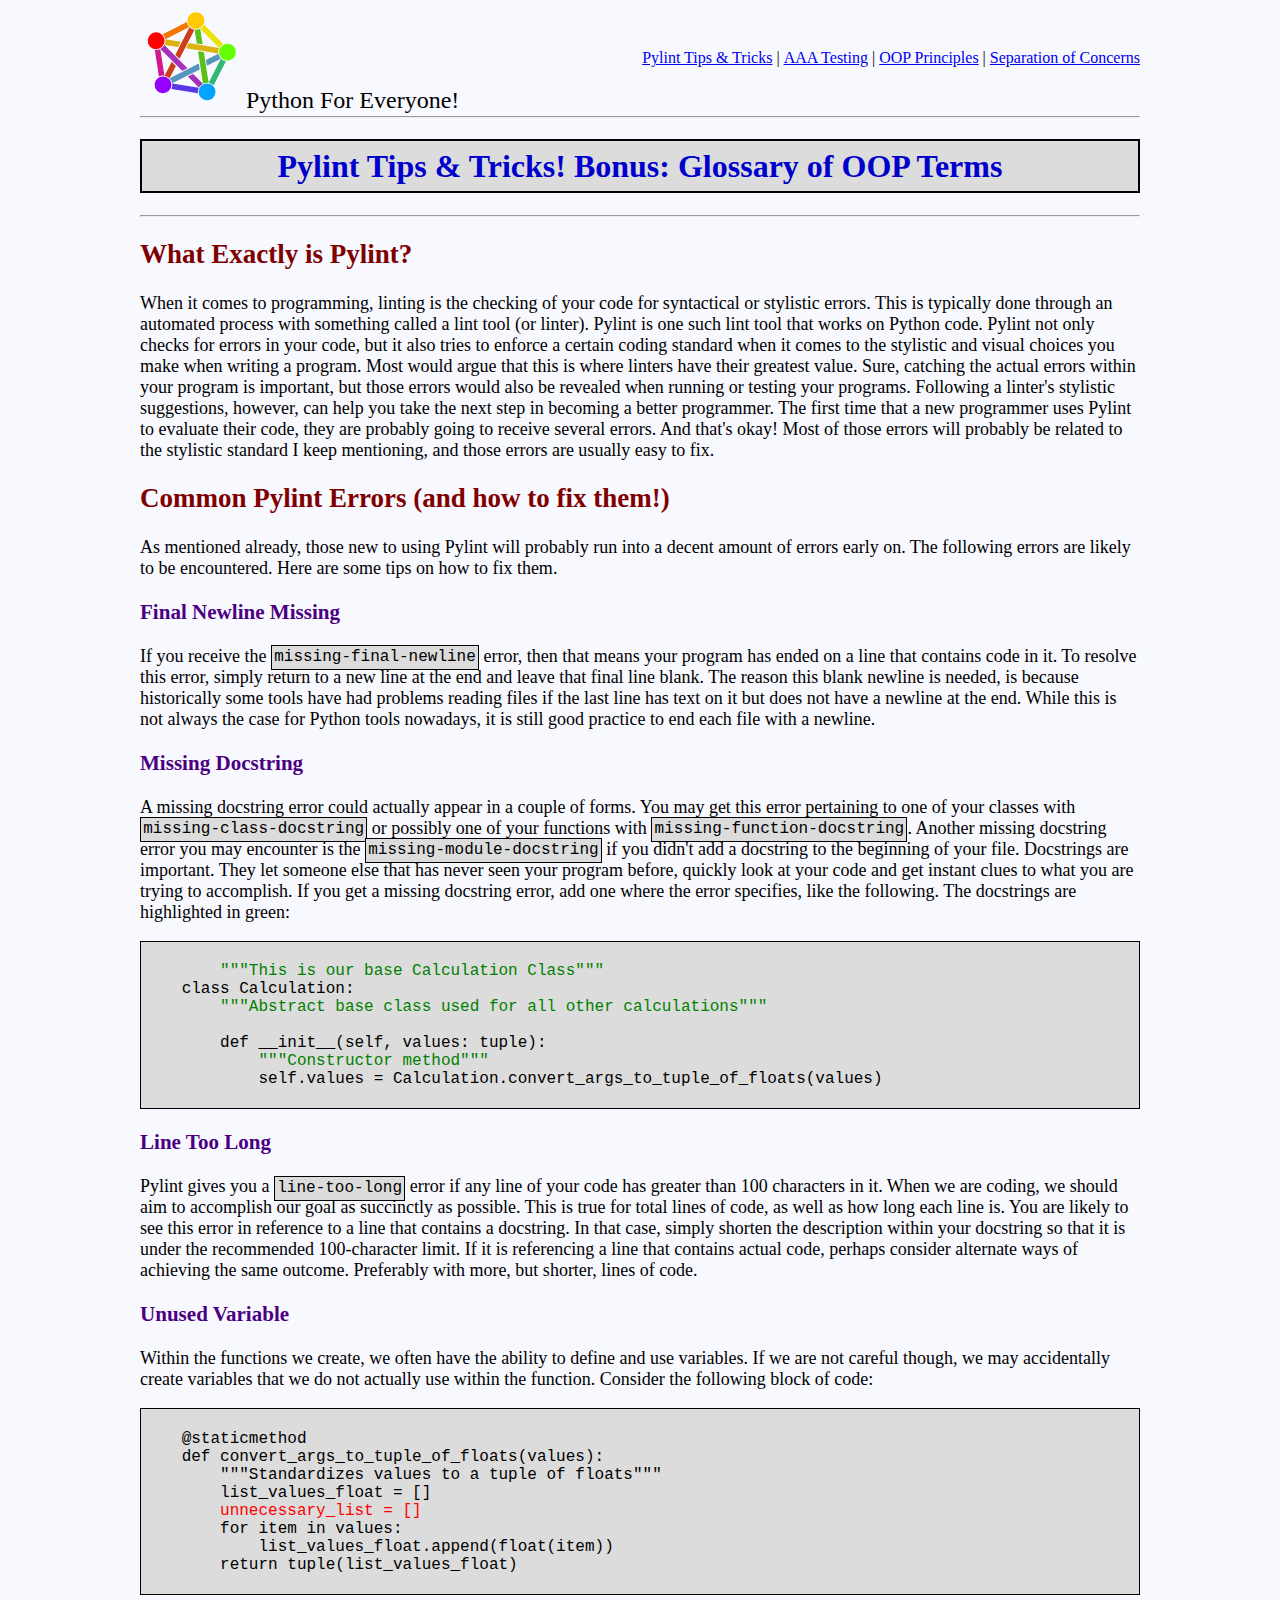
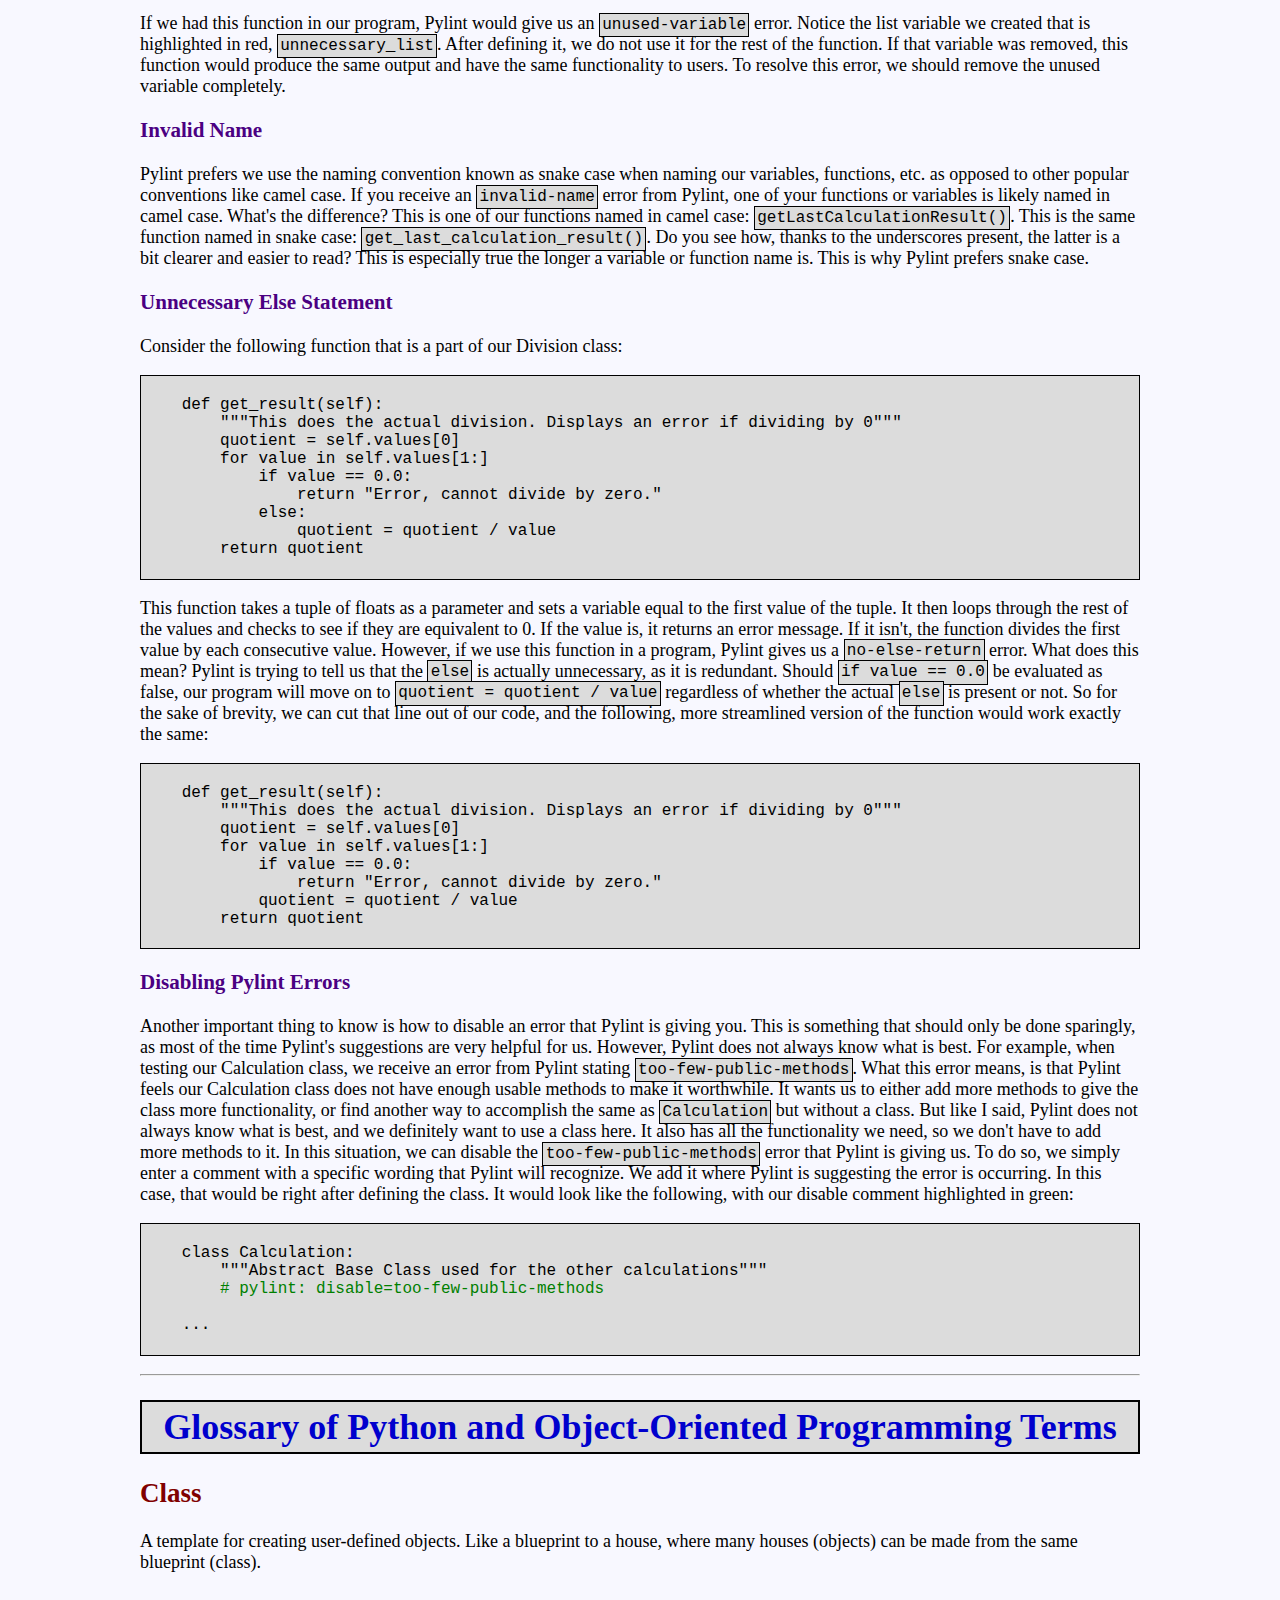
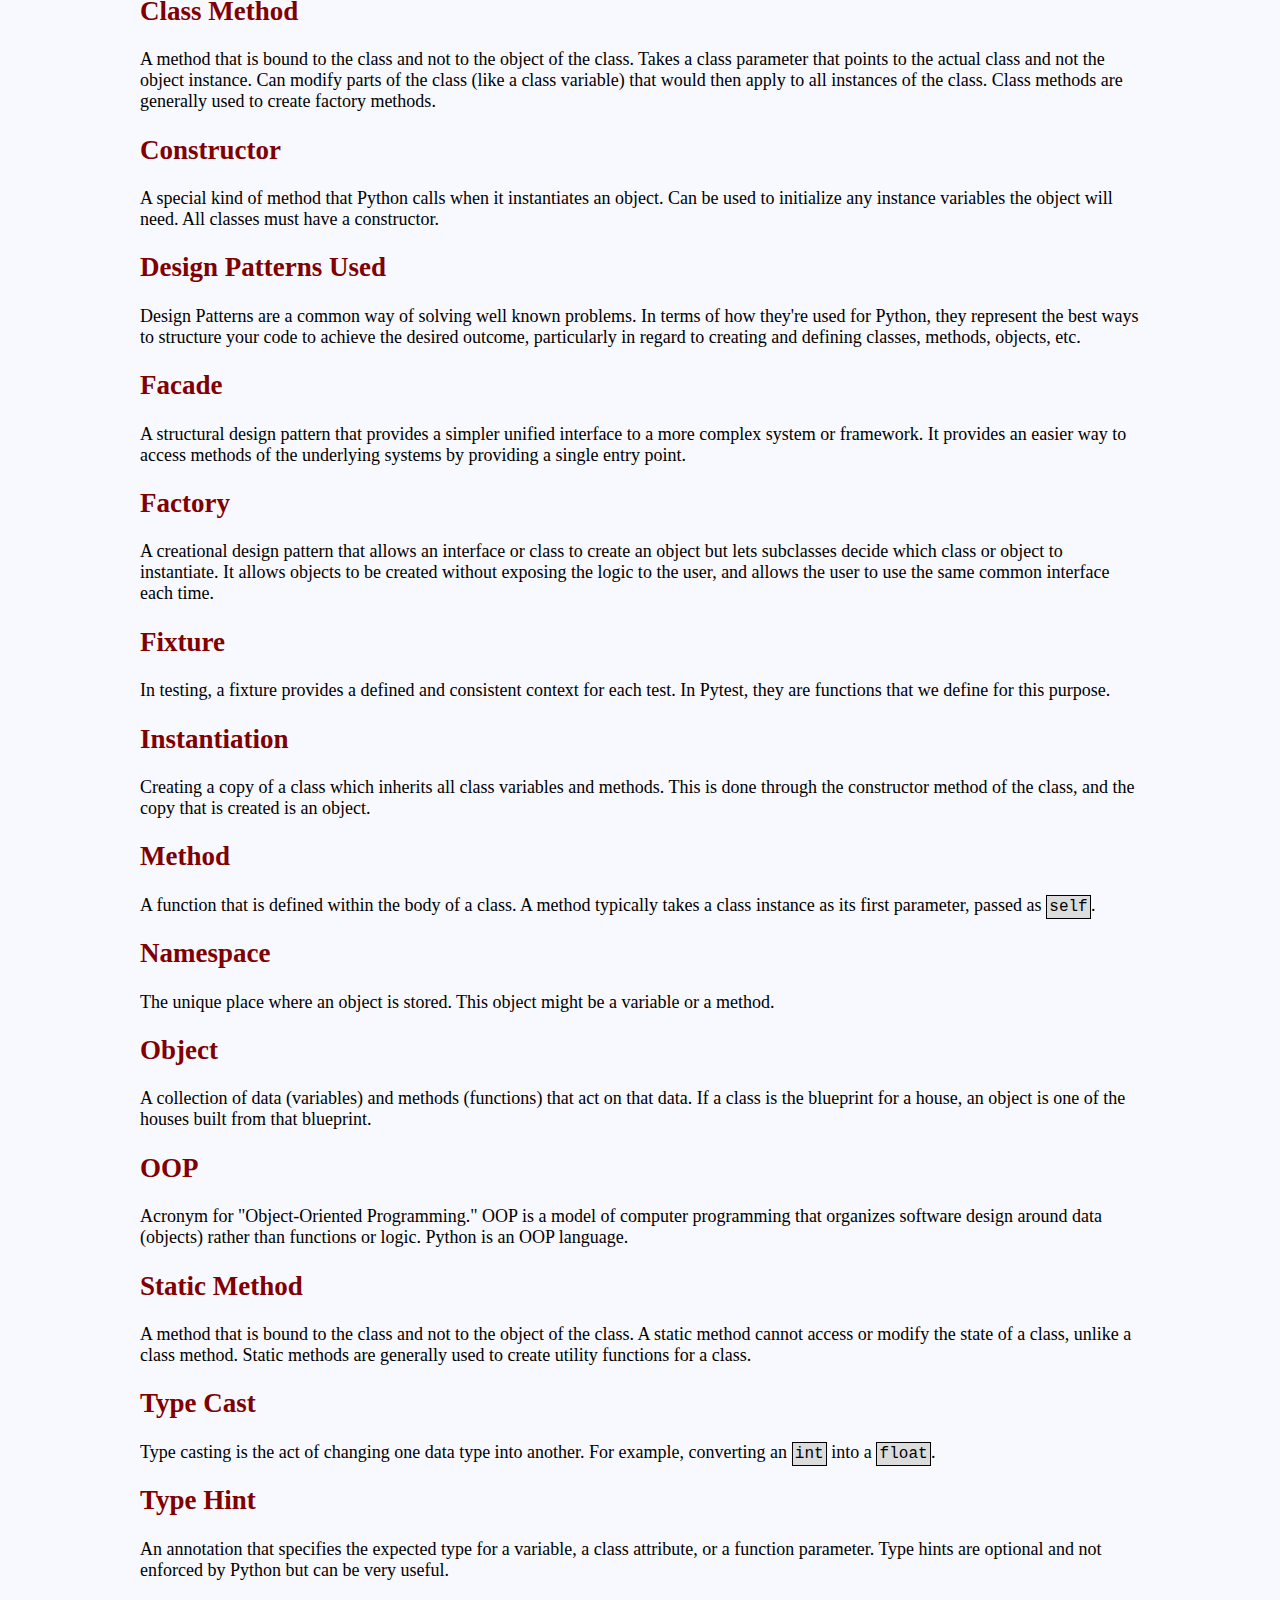
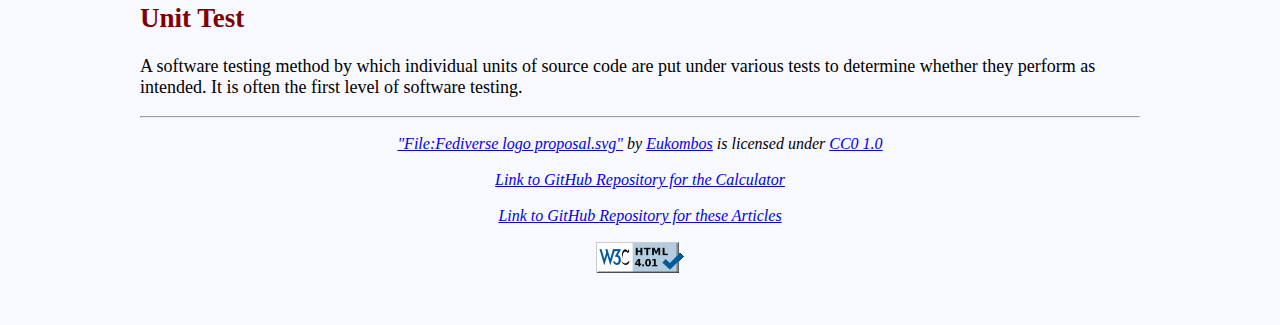
==== public_html/index.html @ 347636cc "Created html directory and copied the html file code from WebStorm over to Pycharm and this reposito" ====
<!DOCTYPE html>
<html lang="en">
<head>
    <meta charset="UTF-8">
    <title>Pylint Tips and OOP Glossary</title>
    <meta name="description" content="This is an example of a meta description.
    This will often show up in search results.">

    <link rel="stylesheet" href="css/style.css">
    <style>
        #primaryLinks {
            height: 100px;
            margin: 0;
            line-height: 100px;
            width: 1000px;
            text-align: right;
            padding: 0;
        }
        #primaryLinks li {
            display: inline;
        }
        #primaryLinks menu {
            padding-top: 0;
            padding-left: 0;
        }
        #logo {
            font-size: x-large;
        }
        #logo img {
            width: 100px;
        }
        #primaryContent {
            width: 1000px;
            text-align: left;
            font-size: large;
        }
        #wrapper {
            width: 1000px;
            margin-left: auto;
            margin-right: auto;
        }
        #footer {
            text-align: center;
            height: 20px;
            line-height: 20px;
        }
        .clearFix {
            clear: both;
        }
        .floatLeft {
            float: left;
        }
    </style>

</head>
<body>
<div id="wrapper">
    <div id="logo" class="floatLeft">
        <img src="images/fediverse_logo_proposal.svg" alt="An Interconnected World!"/>
        Python For Everyone!
    </div>
    <menu id="primaryLinks">
        <li><a href="index.html">Pylint Tips & Tricks</a></li>
        <li>|</li>
        <li><a href="page_two.html">AAA Testing</a></li>
        <li>|</li>
        <li><a href="page_three.html">OOP Principles</a></li>
        <li>|</li>
        <li><a href="page_four.html">Separation of Concerns</a></li>
    </menu>
    <hr>
    <h1>Pylint Tips & Tricks! Bonus: Glossary of OOP Terms</h1>
    <article id="primaryContent">
        <hr>
        <h2>What Exactly is Pylint?</h2>
        <p>
            When it comes to programming, linting is the checking of your code for syntactical or stylistic errors. This is typically done through an automated process with something called a lint tool (or linter). Pylint is one such lint tool that works on Python code. Pylint not only checks for errors in your code, but it also tries to enforce a certain coding standard when it comes to the stylistic and visual choices you make when writing a program. Most would argue that this is where linters have their greatest value. Sure, catching the actual errors within your program is important, but those errors would also be revealed when running or testing your programs. Following a linter's stylistic suggestions, however, can help you take the next step in becoming a better programmer. The first time that a new programmer uses Pylint to evaluate their code, they are probably going to receive several errors. And that's okay! Most of those errors will probably be related to the stylistic standard I keep mentioning, and those errors are usually easy to fix.
        </p>
        <h2>Common Pylint Errors (and how to fix them!)</h2>
        <p>
            As mentioned already, those new to using Pylint will probably run into a decent amount of errors early on. The following errors are likely to be encountered. Here are some tips on how to fix them.
        </p>
        <h3>Final Newline Missing</h3>
        <p>
            If you receive the <code>missing-final-newline</code> error, then that means your program has ended on a line that contains code in it. To resolve this error, simply return to a new line at the end and leave that final line blank. The reason this blank newline is needed, is because historically some tools have had problems reading files if the last line has text on it but does not have a newline at the end. While this is not always the case for Python tools nowadays, it is still good practice to end each file with a newline.
        </p>
        <h3>Missing Docstring</h3>
        <p>
            A missing docstring error could actually appear in a couple of forms. You may get this error pertaining to one of your classes with <code>missing-class-docstring</code> or possibly one of your functions with <code>missing-function-docstring</code>. Another missing docstring error you may encounter is the <code>missing-module-docstring</code> if you didn't add a docstring to the beginning of your file. Docstrings are important. They let someone else that has never seen your program before, quickly look at your code and get instant clues to what you are trying to accomplish. If you get a missing docstring error, add one where the error specifies, like the following. The docstrings are highlighted in green:
        </p>
        <p>
            <code style="display:block; white-space:pre-wrap">
        <span style="color: green">"""This is our base Calculation Class"""</span>
    class Calculation:
        <span style="color: green">"""Abstract base class used for all other calculations"""</span>

        def __init__(self, values: tuple):
            <span style="color: green">"""Constructor method"""</span>
            self.values = Calculation.convert_args_to_tuple_of_floats(values)
            </code>
        <h3>Line Too Long</h3>
        <p>
            Pylint gives you a <code>line-too-long</code> error if any line of your code has greater than 100 characters in it. When we are coding, we should aim to accomplish our goal as succinctly as possible. This is true for total lines of code, as well as how long each line is. You are likely to see this error in reference to a line that contains a docstring. In that case, simply shorten the description within your docstring so that it is under the recommended 100-character limit. If it is referencing a line that contains actual code, perhaps consider alternate ways of achieving the same outcome. Preferably with more, but shorter, lines of code.
        </p>
        <h3>Unused Variable</h3>
        <p>
            Within the functions we create, we often have the ability to define and use variables. If we are not careful though, we may accidentally create variables that we do not actually use within the function. Consider the following block of code:
        </p>
        <p>
            <code style="display:block; white-space:pre-wrap">
    @staticmethod
    def convert_args_to_tuple_of_floats(values):
        """Standardizes values to a tuple of floats"""
        list_values_float = []
        <span style="color: red">unnecessary_list = []</span>
        for item in values:
            list_values_float.append(float(item))
        return tuple(list_values_float)
            </code>
        </p>
        <p>
            If we had this function in our program, Pylint would give us an <code>unused-variable</code> error. Notice the list variable we created that is highlighted in red, <code>unnecessary_list</code>. After defining it, we do not use it for the rest of the function. If that variable was removed, this function would produce the same output and have the same functionality to users. To resolve this error, we should remove the unused variable completely.
        </p>
        <h3>Invalid Name</h3>
        <p>
            Pylint prefers we use the naming convention known as snake case when naming our variables, functions, etc. as opposed to other popular conventions like camel case. If you receive an <code>invalid-name</code> error from Pylint, one of your functions or variables is likely named in camel case. What's the difference? This is one of our functions named in camel case: <code>getLastCalculationResult()</code>. This is the same function named in snake case: <code>get_last_calculation_result()</code>. Do you see how, thanks to the underscores present, the latter is a bit clearer and easier to read? This is especially true the longer a variable or function name is. This is why Pylint prefers snake case.
        </p>
        <h3>Unnecessary Else Statement</h3>
        <p>
            Consider the following function that is a part of our Division class:
        </p>
        <p>
            <code style="display:block; white-space:pre-wrap">
    def get_result(self):
        """This does the actual division. Displays an error if dividing by 0"""
        quotient = self.values[0]
        for value in self.values[1:]
            if value == 0.0:
                return "Error, cannot divide by zero."
            else:
                quotient = quotient / value
        return quotient
            </code>
        </p>
        <p>
            This function takes a tuple of floats as a parameter and sets a variable equal to the first value of the tuple. It then loops through the rest of the values and checks to see if they are equivalent to 0. If the value is, it returns an error message. If it isn't, the function divides the first value by each consecutive value. However, if we use this function in a program, Pylint gives us a <code>no-else-return</code> error. What does this mean? Pylint is trying to tell us that the <code>else</code> is actually unnecessary, as it is redundant. Should <code>if value == 0.0</code> be evaluated as false, our program will move on to <code>quotient = quotient / value</code> regardless of whether the actual <code>else</code> is present or not. So for the sake of brevity, we can cut that line out of our code, and the following, more streamlined version of the function would work exactly the same:
        </p>
        <p>
            <code style="display:block; white-space:pre-wrap">
    def get_result(self):
        """This does the actual division. Displays an error if dividing by 0"""
        quotient = self.values[0]
        for value in self.values[1:]
            if value == 0.0:
                return "Error, cannot divide by zero."
            quotient = quotient / value
        return quotient
            </code>
        </p>
        <h3>Disabling Pylint Errors</h3>
        <p>
            Another important thing to know is how to disable an error that Pylint is giving you. This is something that should only be done sparingly, as most of the time Pylint's suggestions are very helpful for us. However, Pylint does not always know what is best. For example, when testing our Calculation class, we receive an error from Pylint stating <code>too-few-public-methods</code>. What this error means, is that Pylint feels our Calculation class does not have enough usable methods to make it worthwhile. It wants us to either add more methods to give the class more functionality, or find another way to accomplish the same as <code>Calculation</code> but without a class. But like I said, Pylint does not always know what is best, and we definitely want to use a class here. It also has all the functionality we need, so we don't have to add more methods to it. In this situation, we can disable the <code>too-few-public-methods</code> error that Pylint is giving us. To do so, we simply enter a comment with a specific wording that Pylint will recognize. We add it where Pylint is suggesting the error is occurring. In this case, that would be right after defining the class. It would look like the following, with our disable comment highlighted in green:
        </p>
        <p>
            <code style="display:block; white-space:pre-wrap">
    class Calculation:
        """Abstract Base Class used for the other calculations"""
        <span style="color: green"># pylint: disable=too-few-public-methods</span>

    ...
            </code>
        </p>
        <hr>
        <h1>Glossary of Python and Object-Oriented Programming Terms</h1>
        <h2>Class</h2>
        <p>
            A template for creating user-defined objects. Like a blueprint to a house, where many houses (objects) can be made from the same blueprint (class).
        </p>
        <h2>Class Method</h2>
        <p>
            A method that is bound to the class and not to the object of the class. Takes a class parameter that points to the actual class and not the object instance. Can modify parts of the class (like a class variable) that would then apply to all instances of the class. Class methods are generally used to create factory methods.
        </p>
        <h2>Constructor</h2>
        <p>
            A special kind of method that Python calls when it instantiates an object. Can be used to initialize any instance variables the object will need. All classes must have a constructor.
        </p>
        <h2>Design Patterns Used</h2>
        <p>
            Design Patterns are a common way of solving well known problems. In terms of how they're used for Python, they represent the best ways to structure your code to achieve the desired outcome, particularly in regard to creating and defining classes, methods, objects, etc.
        </p>
        <h2>Facade</h2>
        <p>
            A structural design pattern that provides a simpler unified interface to a more complex system or framework. It provides an easier way to access methods of the underlying systems by providing a single entry point.
        </p>
        <h2>Factory</h2>
        <p>
            A creational design pattern that allows an interface or class to create an object but lets subclasses decide which class or object to instantiate. It allows objects to be created without exposing the logic to the user, and allows the user to use the same common interface each time.
        </p>
        <h2>Fixture</h2>
        <p>
            In testing, a fixture provides a defined and consistent context for each test. In Pytest, they are functions that we define for this purpose.
        </p>
        <h2>Instantiation</h2>
        <p>
            Creating a copy of a class which inherits all class variables and methods. This is done through the constructor method of the class, and the copy that is created is an object.
        </p>
        <h2>Method</h2>
        <p>
            A function that is defined within the body of a class. A method typically takes a class instance as its first parameter, passed as <code>self</code>.
        </p>
        <h2>Namespace</h2>
        <p>
            The unique place where an object is stored. This object might be a variable or a method.
        </p>
        <h2>Object</h2>
        <p>
            A collection of data (variables) and methods (functions) that act on that data. If a class is the blueprint for a house, an object is one of the houses built from that blueprint.
        </p>
        <h2>OOP</h2>
        <p>
            Acronym for "Object-Oriented Programming." OOP is a model of computer programming that organizes software design around data (objects) rather than functions or logic. Python is an OOP language.
        </p>
        <h2>Static Method</h2>
        <p>
            A method that is bound to the class and not to the object of the class. A static method cannot access or modify the state of a class, unlike a class method. Static methods are generally used to create utility functions for a class.
        </p>
        <h2>Type Cast</h2>
        <p>
            Type casting is the act of changing one data type into another. For example, converting an <code>int</code> into a <code>float</code>.
        </p>
        <h2>Type Hint</h2>
        <p>
            An annotation that specifies the expected type for a variable, a class attribute, or a function parameter. Type hints are optional and not enforced by Python but can be very useful.
        </p>
        <h2>Unit Test</h2>
        <p>
            A software testing method by which individual units of source code are put under various tests to determine whether they perform as intended. It is often the first level of software testing.
        </p>
    </article>
    <hr>
    <footer id="footer" class="clearFix">
        <p>
            <a href="https://commons.wikimedia.org/w/index.php?curid=70845534">"File:Fediverse logo proposal.svg"</a><span> by <a href="https://commons.wikimedia.org/wiki/User:Eukombos">Eukombos</a></span> is licensed under <a href="http://creativecommons.org/publicdomain/zero/1.0/deed.en?ref=ccsearch&atype=html">CC0 1.0</a>
        </p>
        <p>
            <a href="https://github.com/kc625/calc2/tree/calc_refactor">Link to GitHub Repository for the Calculator</a>
        </p>
        <p>
            <a href="https://github.com/kc625/is601-project1/tree/Project_2">Link to GitHub Repository for these Articles</a>
        </p>
        <img src="images/w3c.png" alt="W3C Validated"/>
    </footer>
</div>
</body>
</html>
---- public_html/css/style.css ----
h1 {
    color: mediumblue;
    font-weight: bold;
    text-align: center;
    height: 50px;
    line-height: 50px;
    border: 2px solid black;
    background-color: gainsboro;
}

h2 {
    color: maroon;
}

h3 {
    color: indigo;
}

body {
    background-color: ghostwhite;
}

footer {
    font-style: italic;
}

code {
    background-color: gainsboro;
    padding: 2.25px;
    border: 0.5px solid black;
}
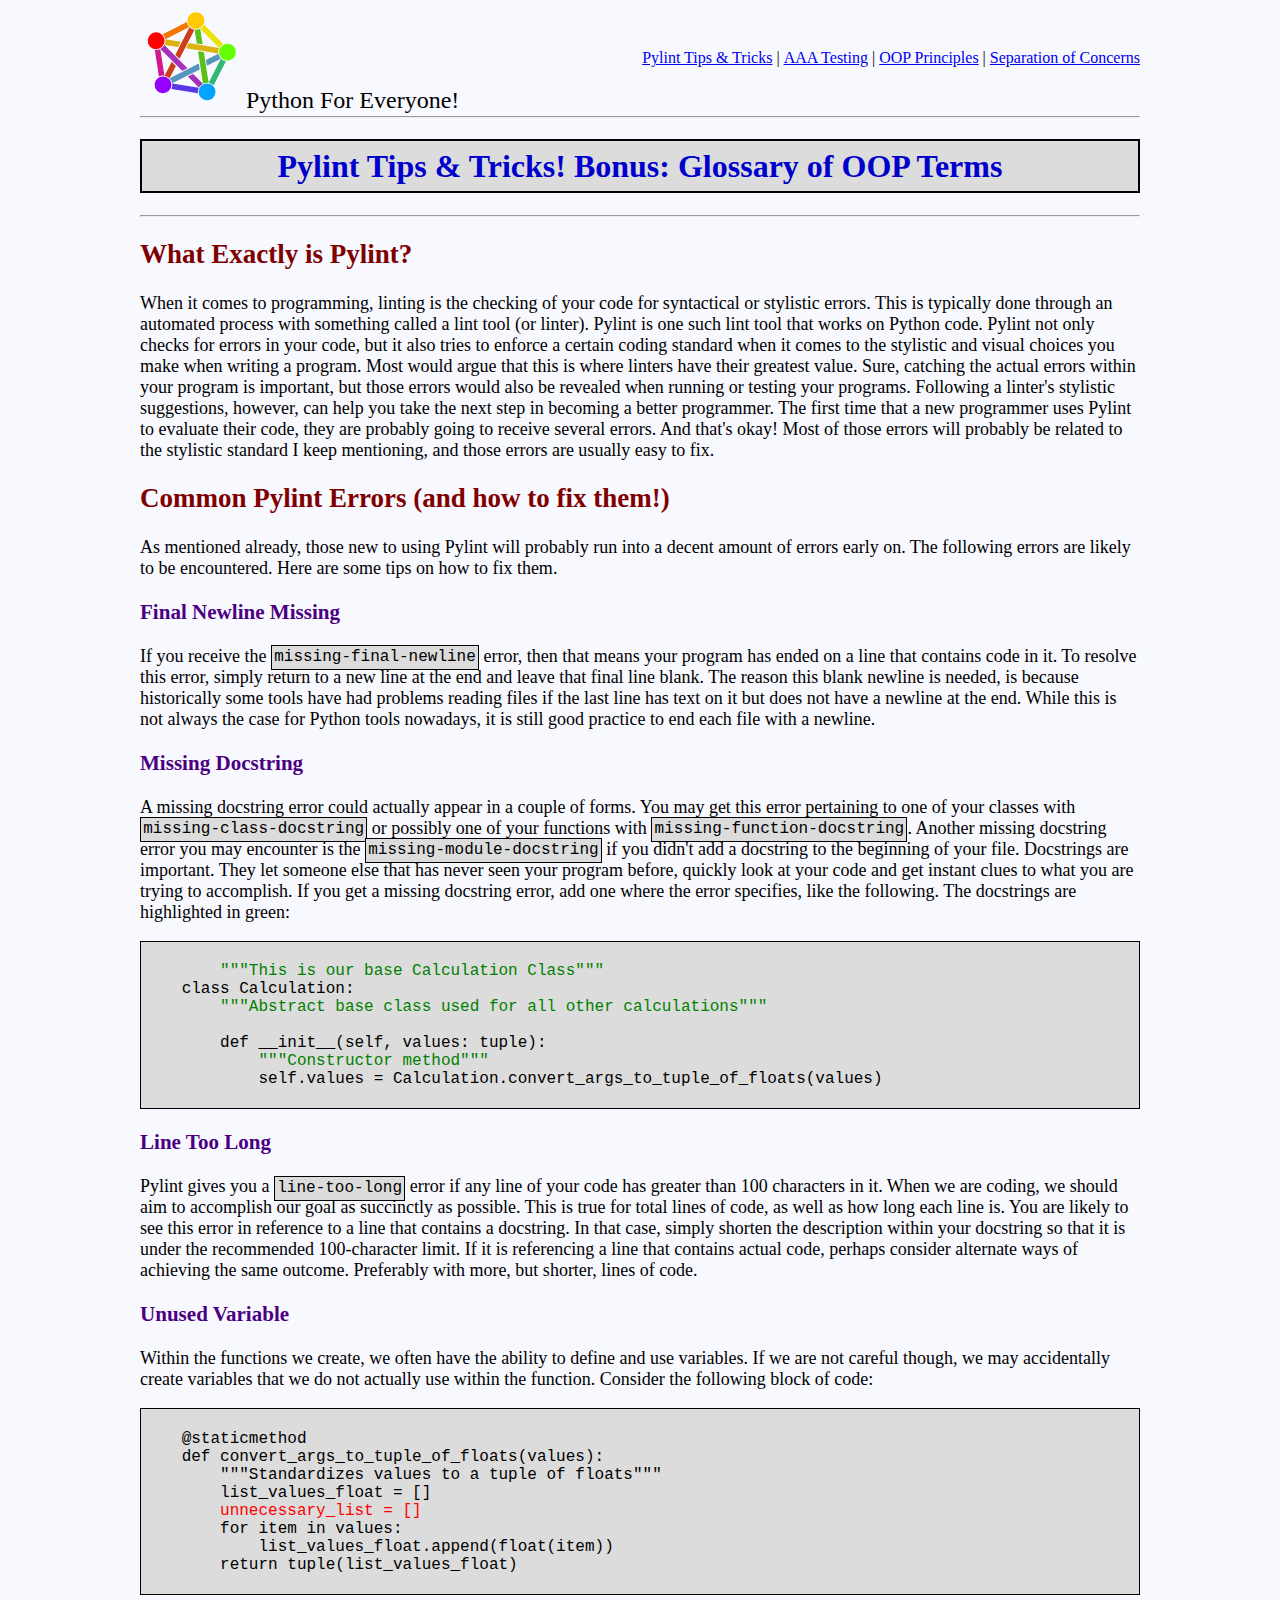
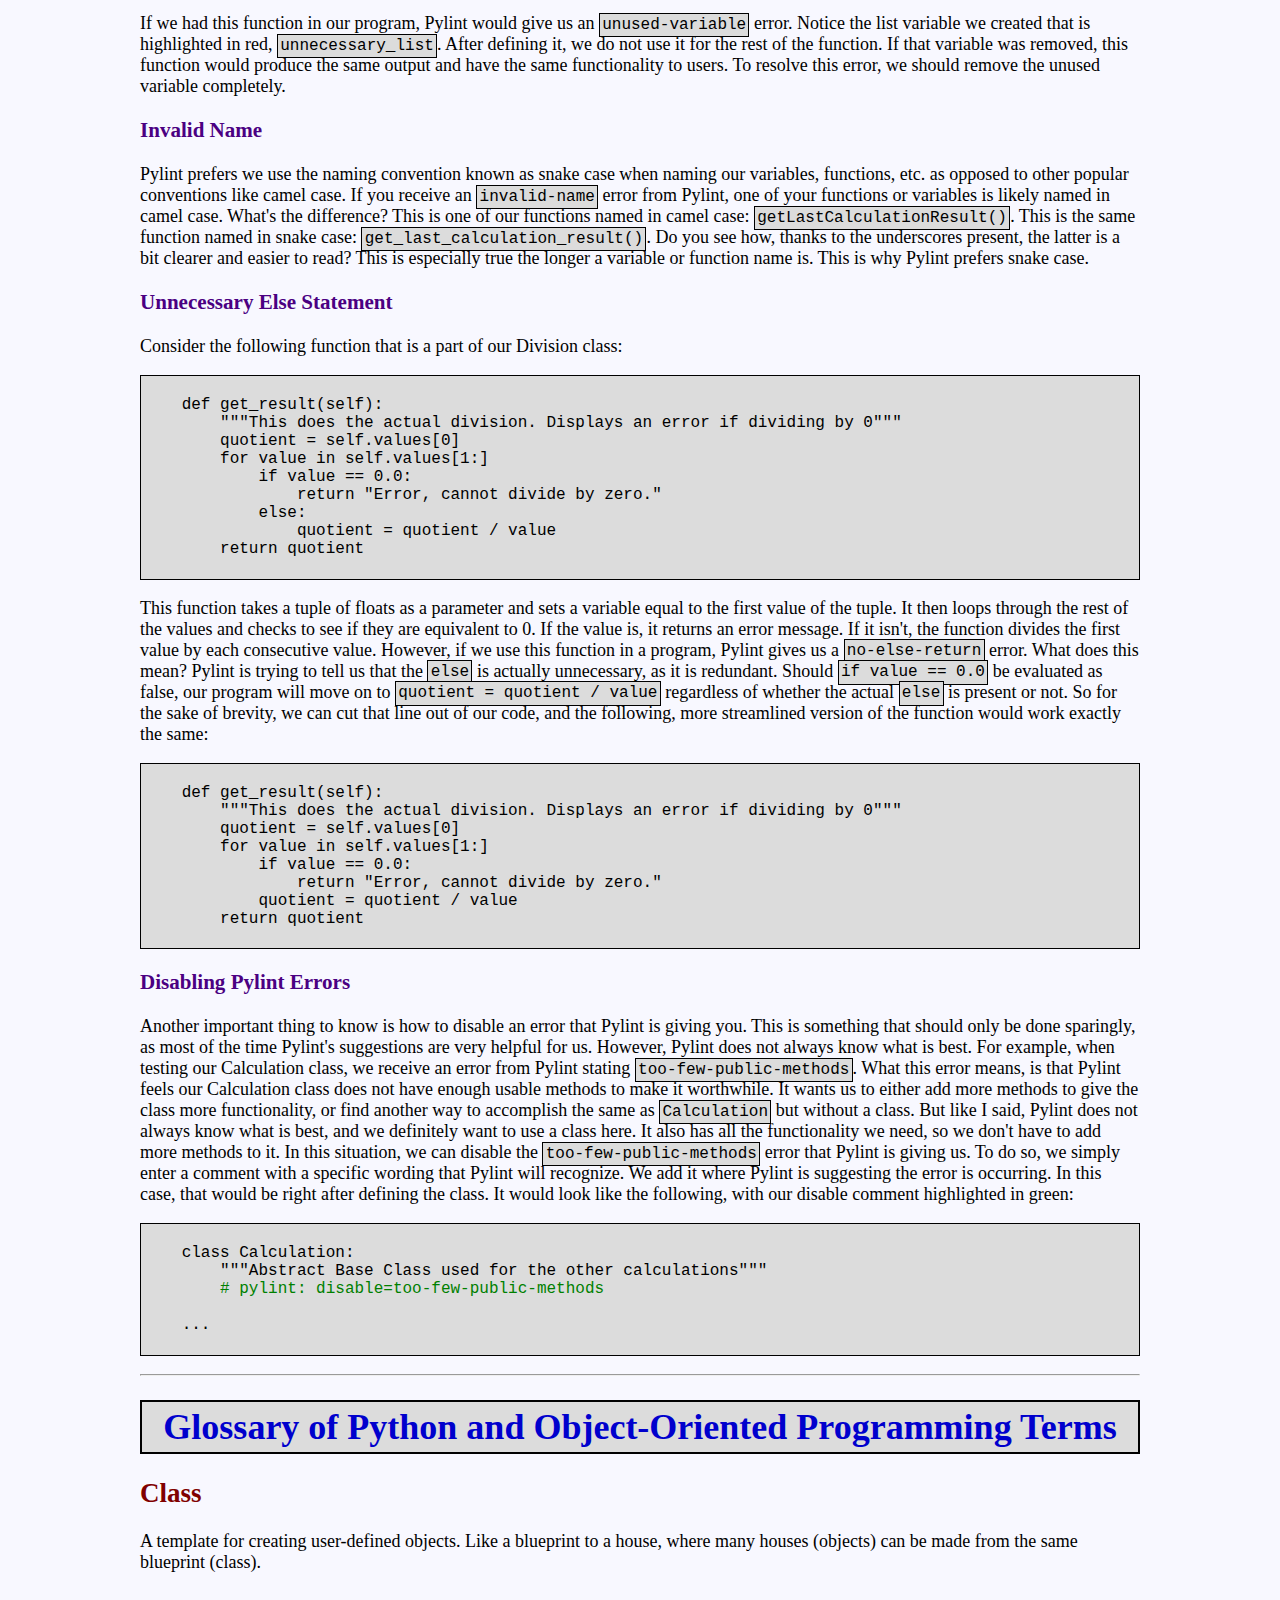
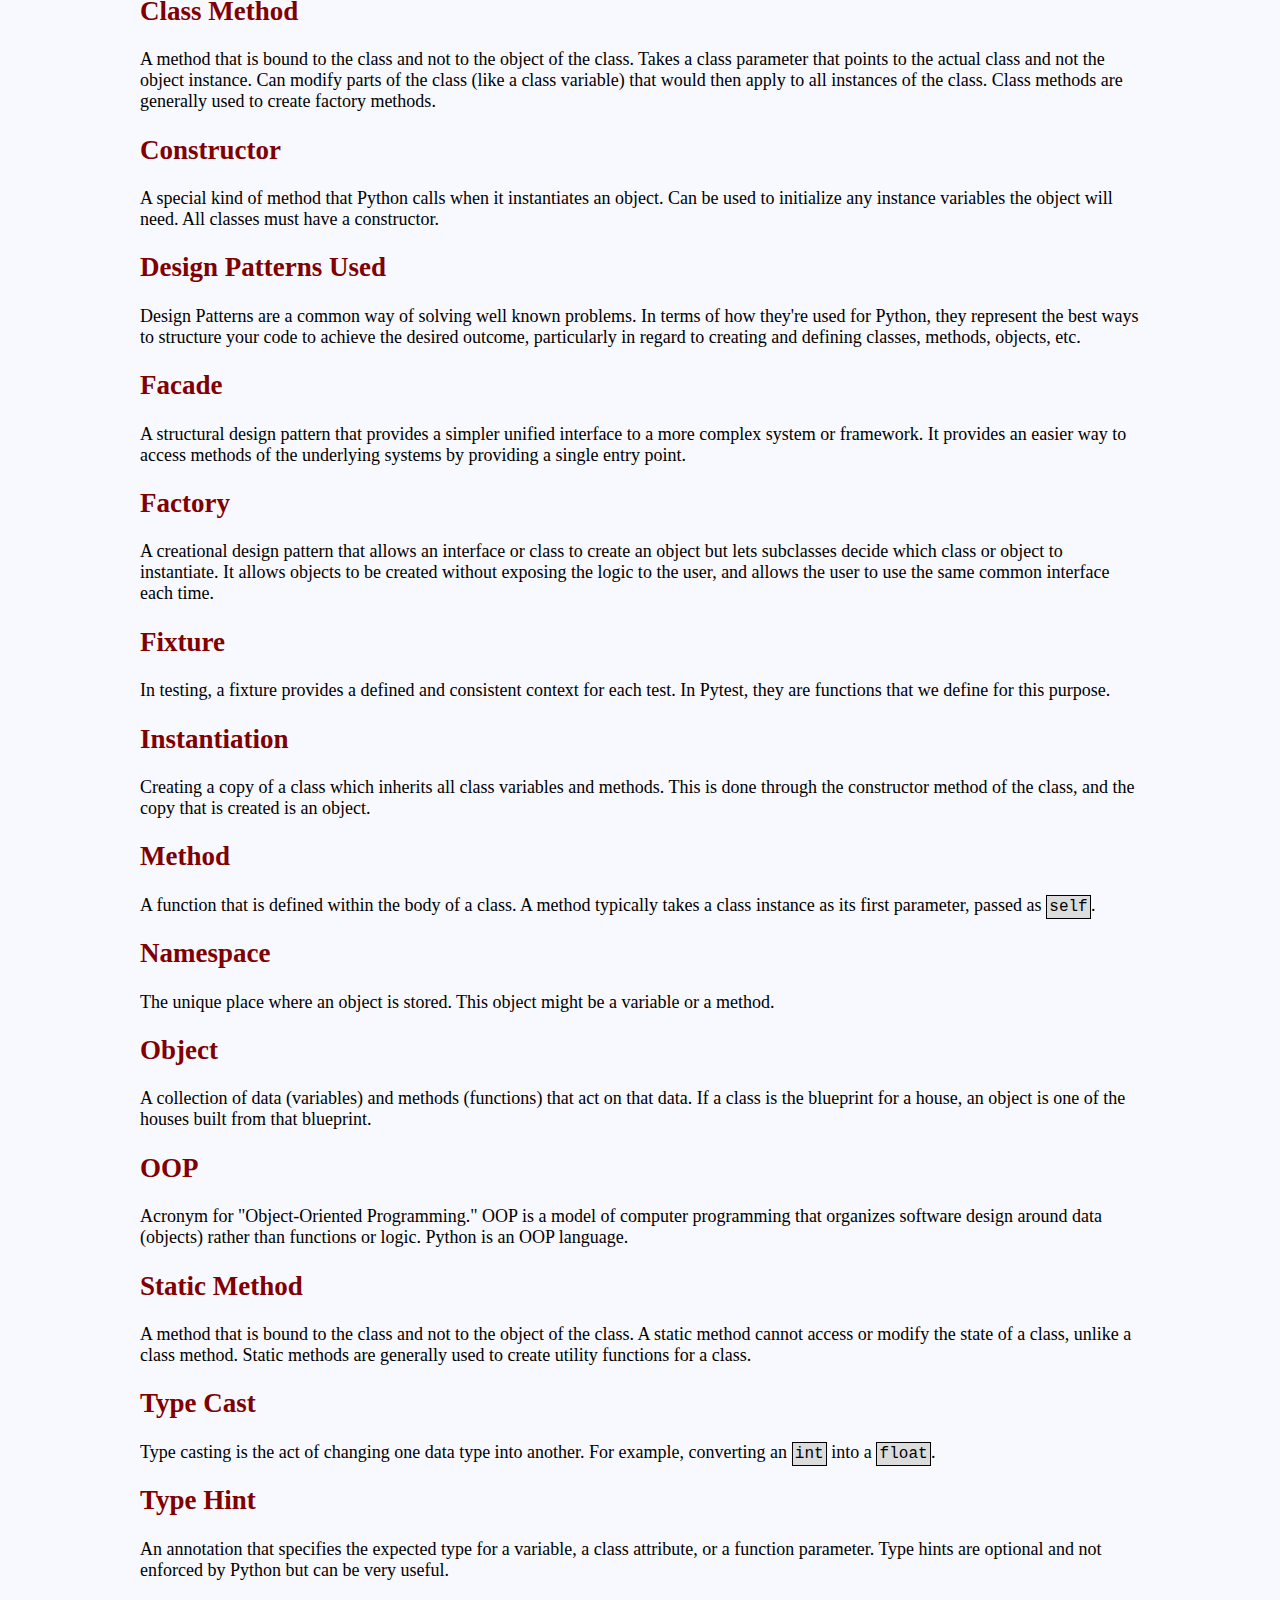
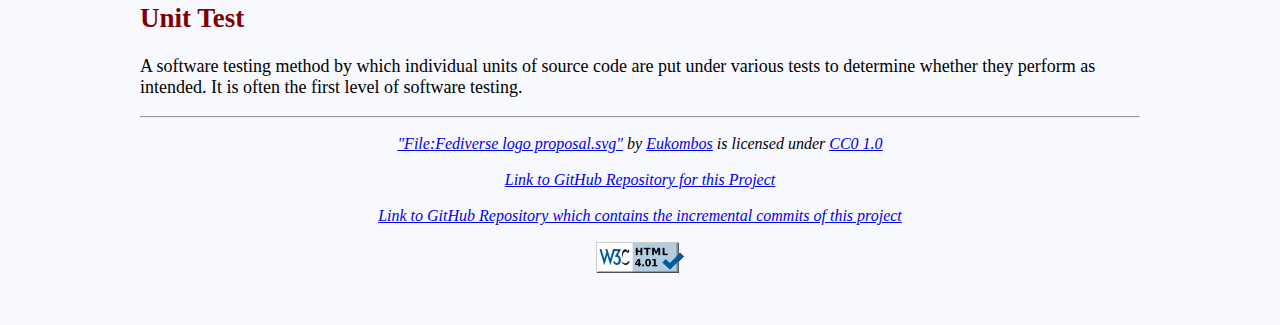
==== commit bc0ab18e: "Fixed links in the footer of each html file to be correct." ====
--- a/public_html/index.html
+++ b/public_html/index.html
@@ -243,10 +243,10 @@
             <a href="https://commons.wikimedia.org/w/index.php?curid=70845534">"File:Fediverse logo proposal.svg"</a><span> by <a href="https://commons.wikimedia.org/wiki/User:Eukombos">Eukombos</a></span> is licensed under <a href="http://creativecommons.org/publicdomain/zero/1.0/deed.en?ref=ccsearch&atype=html">CC0 1.0</a>
         </p>
         <p>
-            <a href="https://github.com/kc625/calc2/tree/calc_refactor">Link to GitHub Repository for the Calculator</a>
-        </p>
-        <p>
-            <a href="https://github.com/kc625/is601-project1/tree/Project_2">Link to GitHub Repository for these Articles</a>
+            <a href="https://github.com/kc625/calc2">Link to GitHub Repository for this Project</a>
+        </p>
+        <p>
+            <a href="https://github.com/kc625/is601-project1/tree/Project_2">Link to GitHub Repository which contains the incremental commits of this project</a>
         </p>
         <img src="images/w3c.png" alt="W3C Validated"/>
     </footer>
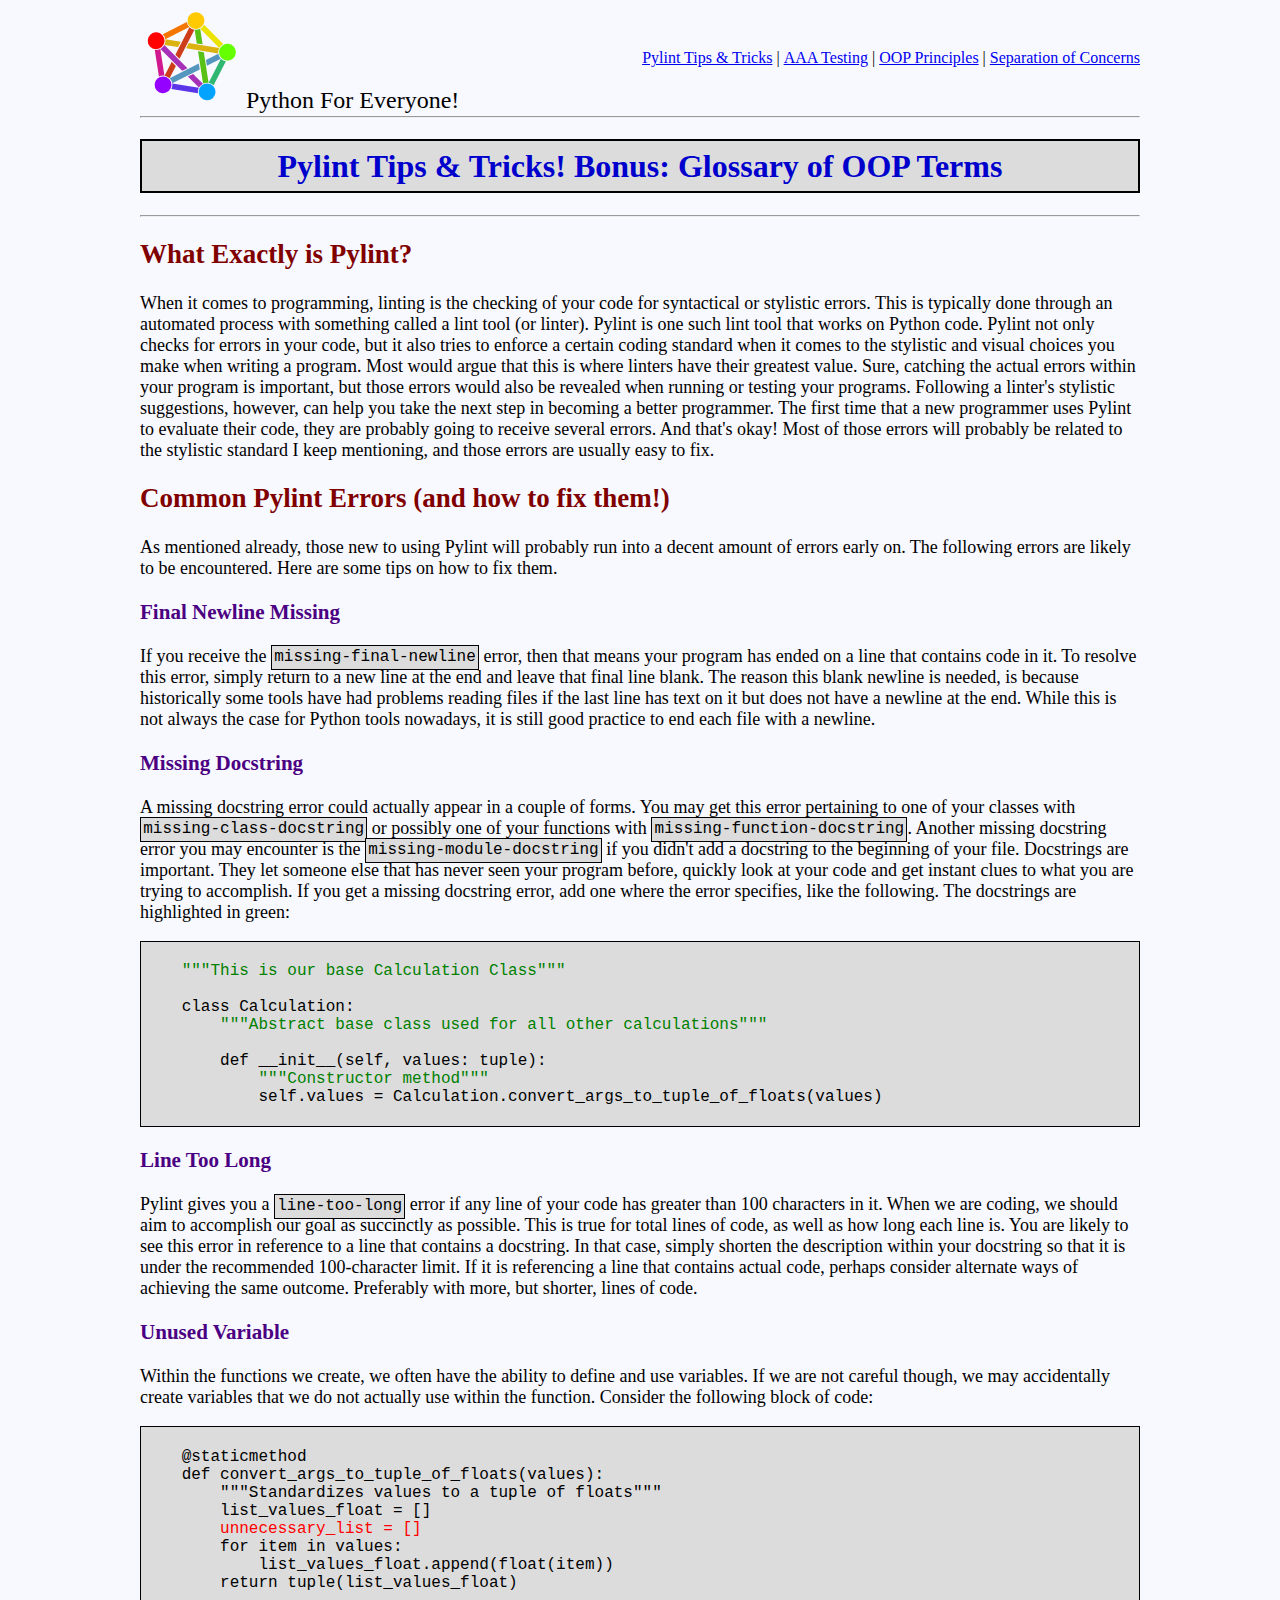
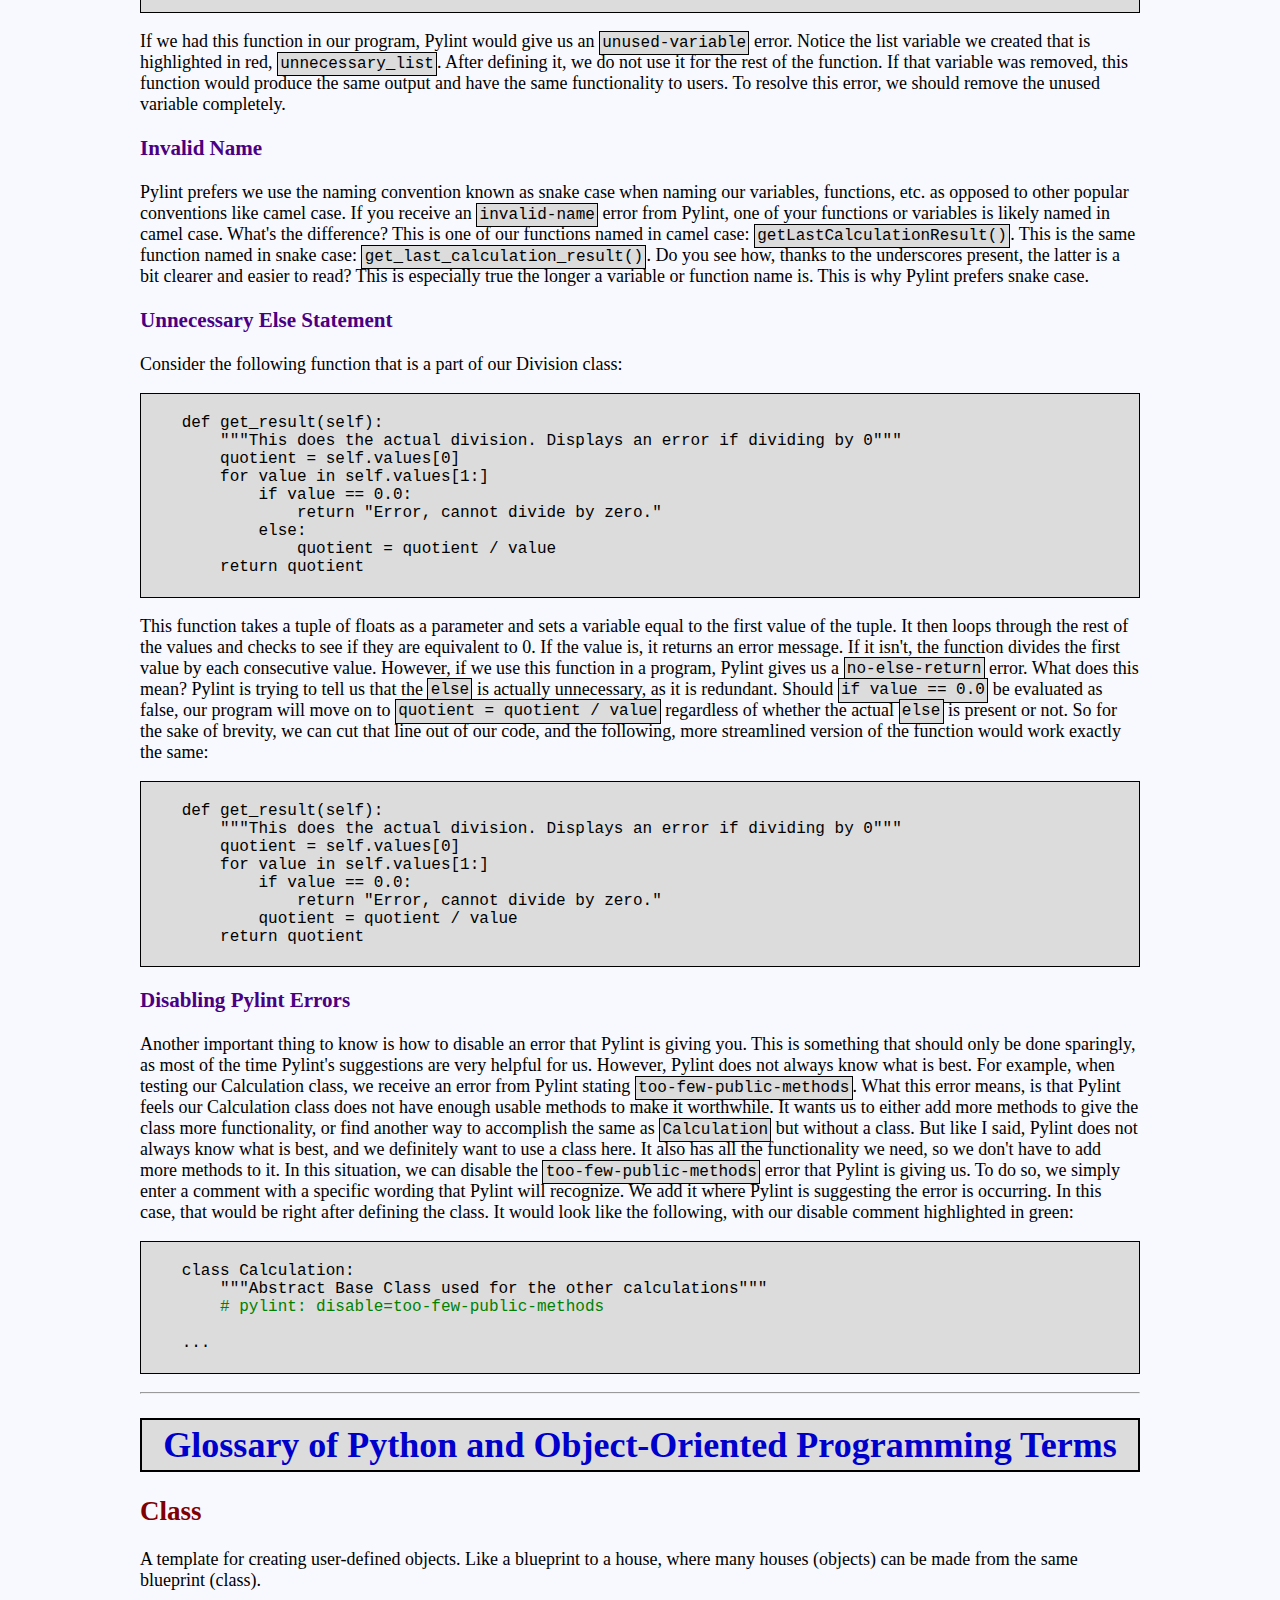
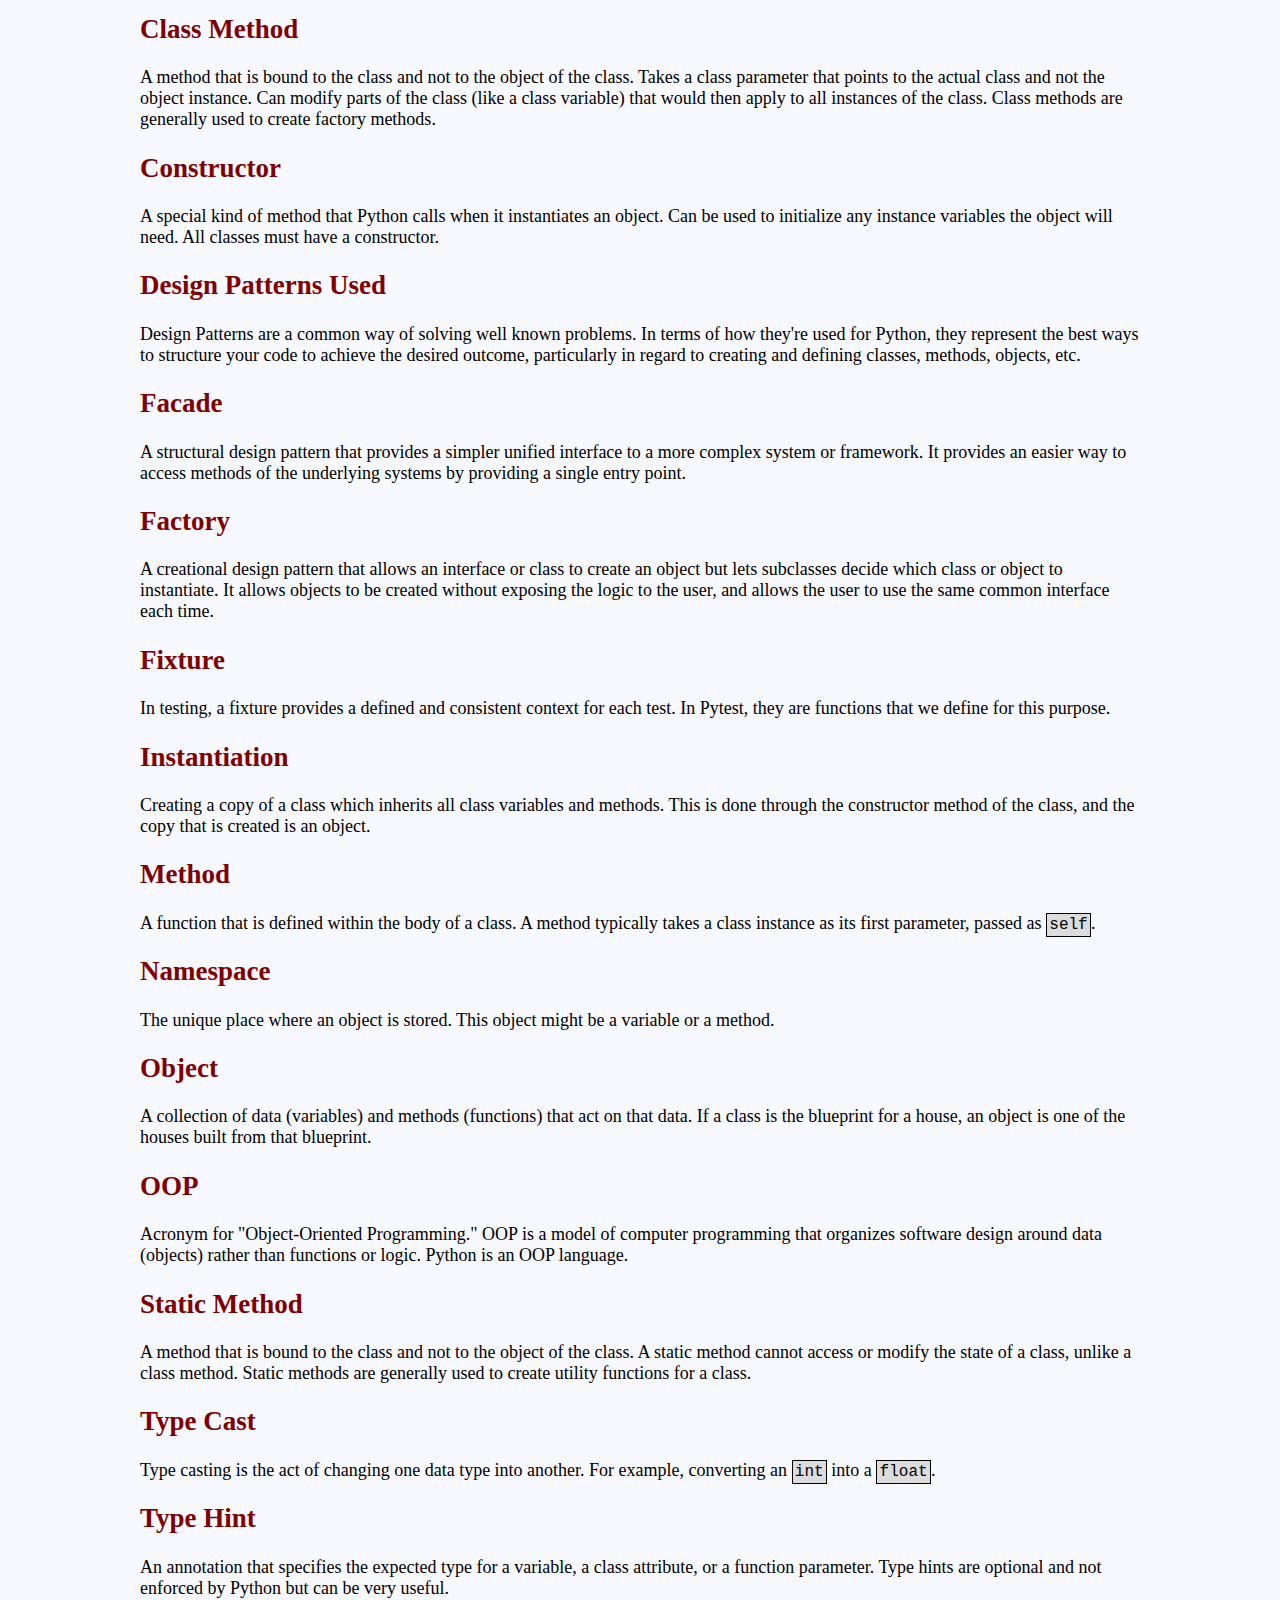
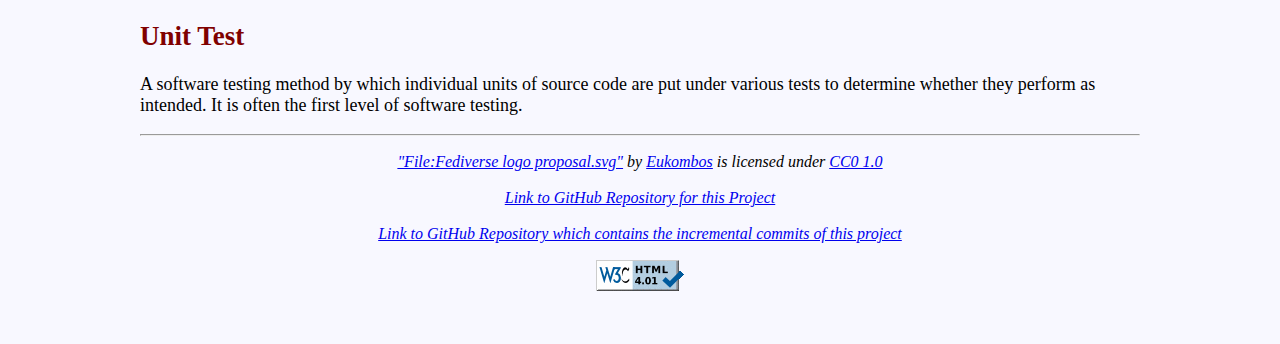
==== commit 34fad990: "Fixed formatting of some code on index file to make it consistent with other pages." ====
--- a/public_html/index.html
+++ b/public_html/index.html
@@ -90,7 +90,8 @@
         </p>
         <p>
             <code style="display:block; white-space:pre-wrap">
-        <span style="color: green">"""This is our base Calculation Class"""</span>
+    <span style="color: green">"""This is our base Calculation Class"""</span>
+
     class Calculation:
         <span style="color: green">"""Abstract base class used for all other calculations"""</span>
 
